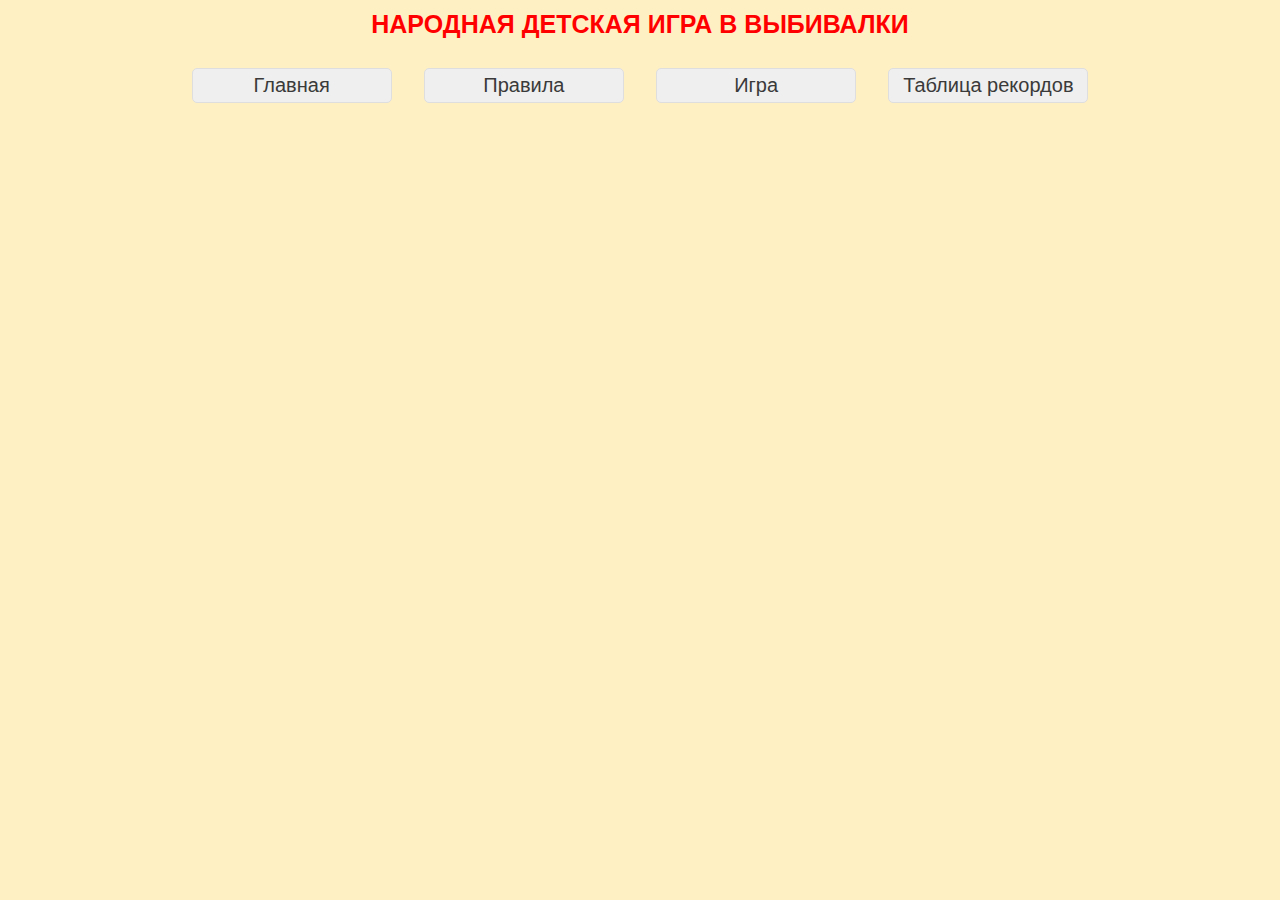
==== game_beater/index.html @ cacd0c14 "Add files via upload" ====
<!DOCTYPE html>
<html lang="en">
<head>
	<meta charset="UTF-8">
	<title>my_site</title>
         <link rel="stylesheet" href="style.css" type="text/css">
         <script src='http://fe.it-academy.by/JQ/jquery.js'></script>
</head>
<body>

<div style='margin: 10px auto; font-size:25px; font-family:Arial; color:red; text-align:center'><b>НАРОДНАЯ ДЕТСКАЯ ИГРА B ВЫБИВАЛКИ</b><br><br>
<input type="button" value="Главная" onclick="switchToMainPage()" id='spaMain'>
<input type="button" value="Правила" onclick="switchToRulesPage()" id = 'spaRules'>
<input type="button" value="Игра" onclick="switchToGamePage()" id = 'spaGame'>
<input type="button" value="Таблица рекордов" onclick="switchToTablePage()" id = 'spaTable'></div>
<div id="IPage">
</div>



<script>
"use strict"; 




// в закладке УРЛа будем хранить разделённые подчёркиваниями слова 
// #Main - главная 
// #Rules - отобразить правила игры
// #Game - игра
// #Table - таблица рекордов

// отслеживаем изменение закладки в УРЛе 
// оно происходит при любом виде навигации 
// в т.ч. при нажатии кнопок браузера ВПЕРЁД/НАЗАД 
window.onhashchange=switchToStateFromURLHash; 

//текущее состояние приложения 
// это Model из MVC 
var SPAState={};
 
 
// вызывается при изменении закладки УРЛа 
// а также при первом открытии страницы 
// читает новое состояние приложения из закладки УРЛа 
// и обновляет ВСЮ вариабельную часть веб-страницы 
// соответственно этому состоянию 
// это упрощённая реализация РОУТИНГА - автоматического выполнения нужных 
// частей кода в зависимости от формы URLа 
// "роутинг" и есть "контроллер" из MVC - управление приложением через URL 

function switchToStateFromURLHash() { 
var URLHash=window.location.hash; 

// убираем из закладки УРЛа решётку 
// (по-хорошему надо ещё убирать восклицательный знак, если есть) 
var stateStr=URLHash.substr(1); 

if ( stateStr!="" ) { // если закладка непустая, читаем из неё состояние и отображаем 
var parts=stateStr.split("_") 
SPAState={ pagename: parts[0] }; 
// первая часть закладки - номер страницы 
} 
else 
SPAState={pagename:'Main'}; // иначе показываем главную страницу
 
console.log('Новое состояние приложения:'); 
console.log(SPAState);
 
// обновляем вариабельную часть страницы под текущее состояние 
// это реализация View из MVC - отображение состояния модели в HTML-код 
var pageHTML=""; 
switch ( SPAState.pagename ) { 
case 'Main': 

function testLoadDataMainHtml() {       
        $.ajax("http://fe.it-academy.by/Sites/0025251/mainPage.html",         
            { type:'GET', dataType:'html', success:dataLoadedMainHtml, error:errorHandlerMainHtml }
        );
    }

    function dataLoadedMainHtml(data) {
        console.log('загруженные через AJAX данные:');
        console.log(data);

        document.getElementById('IPage').innerHTML=data;
    }

    function errorHandlerMainHtml(jqXHR,statusStr,errorStr) {
        alert(statusStr+' '+errorStr);
    }

testLoadDataMainHtml();


break;



case 'Rules':

function testLoadDataHtml() {      
        $.ajax("http://fe.it-academy.by/Sites/0025251/rulesPage.html",          
            { type:'GET', dataType:'html', success:dataLoadedHtml, error:errorHandlerHtml }
        );
    }

    function dataLoadedHtml(data) {
        console.log('загруженные через AJAX данные:');
        console.log(data);

        document.getElementById('IPage').innerHTML=data;
    }

    function errorHandlerHtml(jqXHR,statusStr,errorStr) {
        alert(statusStr+' '+errorStr);
    }

testLoadDataHtml();

break; 


case 'Game':

function testLoadDataGameHtml() {       
        $.ajax("http://fe.it-academy.by/Sites/0025251/gamePage.html",      
            { type:'GET', dataType:'html', success:dataLoadedGameHtml, error:errorHandlerGameHtml }
        );
    }

    function dataLoadedGameHtml(data) {
        console.log('загруженные через AJAX данные:');
        console.log(data);

        document.getElementById('IPage').innerHTML=data;
    }

    function errorHandlerGameHtml(jqXHR,statusStr,errorStr) {
        alert(statusStr+' '+errorStr);
    }

testLoadDataGameHtml();


function testLoadGameScript() {     
        $.ajax("http://fe.it-academy.by/Sites/0025251/game_1.js",       
           { type:'GET', dataType:'script', success:dataLoadedGame, error:errorHandlerGame }           
        );
    }

    function dataLoadedGame(data) {
        console.log('загруженные через AJAX данные:');
        console.log(data);       
    }

    function errorHandlerGame(jqXHR,statusStr,errorStr) {
        alert(statusStr+' '+errorStr);
    }
testLoadGameScript();
 
break;

case 'Table':
pageHTML+="<div id = 'wrapTable'><div id = 'tableRecords'></div></div>";

function testLoadScript_1() {      
        $.ajax("http://fe.it-academy.by/Sites/0025251/tableRecords.js",     
           { type:'GET', dataType:'script', success:dataLoaded_1, error:errorHandler_1 }           
        );
    }

    function dataLoaded_1(data) {
        console.log('загруженные через AJAX данные:');
        console.log(data);        
    }

    function errorHandler_1(jqXHR,statusStr,errorStr) {
        alert(statusStr+' '+errorStr);
    }
testLoadScript_1();


break; 

}

document.getElementById('IPage').innerHTML=pageHTML;
} 



// устанавливает в закладке УРЛа новое состояние приложения 
// и затем устанавливает+отображает это состояние
 
function switchToState(newState) { // устанавливаем закладку УРЛа 
// нужно для правильной работы кнопок навигации браузера 
// (т.к. записывается новый элемент истории просмотренных страниц) 
// и для возможности передачи УРЛа другим лицам
 
var stateStr=newState.pagename;
location.hash=stateStr;
 
// АВТОМАТИЧЕСКИ вызоветсяswitchToStateFromURLHash() 
// т.к. закладка УРЛа изменилась (ЕСЛИ она действительно изменилась) 
} 

function switchToMainPage() { 
switchToState( { pagename:'Main' } ); 
} 


function switchToRulesPage() { 
switchToState( { pagename:'Rules' } ); 
} 

function switchToGamePage() { 
switchToState( { pagename:'Game' } );
} 

function switchToTablePage() { 
switchToState( { pagename:'Table' } );
} 

// переключаемся в состояние, которое сейчас прописано в закладке УРЛ
switchToStateFromURLHash();

</script>


</body>
</html>
---- game_beater/style.css ----
body {
            background: #FFF0C4;
             font-family:Arial;
        }


                #IPage {
                      margin: 0px auto;
                }
                #wrap{
			margin: 20px auto;
			width: 900px;
			height: 700px;
			background: orange;                      
			position: relative;
                        text-align: center;
                        font-size: 40px;
                        font-family:Arial;
                        color:red;
                        overflow: hidden;
		}
                #slider {	
                        
			width: 900px;			
			height: 700px;			
			position: absolute;
			top: -700px;		
			background:#73FFC9;	
			text-align: center;
                        Z-index:200;   
                        opacity:0.8;                     
		}

                 #sliderLose {	
                        
			width: 900px;			
			height: 700px;			
			position: absolute;
			top: -700px;		
			background:#73FFC9;
                        color: blue;	
			text-align: center;
                        Z-index:200;   
                        opacity:0.8;                     
		}

		#wrap1 {
			margin: 50px auto;
			width: 800px;
			height: 500px;
			background: pink;
                        /*background: #FFD8CD;*/
			position: absolute;
                        text-align: center;
                        font-size: 40px;
                        color:red;
                        //Z-index:2;
                        left:50px;
			top: 50px;
                        padding-top:30px;
		}
		#wrap2 {	
                        margin: 30px auto;		
			width: 600px;
			height: 400px;
			position: absolute;
			left:150px;
			top: 150px;
                        //display:none;
                       Z-index:10;        
		}

                #wrap3 {
			margin: 40px auto;
			width: 700px;
			height: 450px;
			/*background:#659400;*/
                        background: black;
			position: absolute;
                        //text-align: center;
                        //font-size: 30px;
                        //color:red;
                        Z-index:100;
                        left:100px;
			top:100px;
                        opacity:0.7;
                        //padding: 100px;                                          
		}

                #wrap4 {
                        margin: 100px auto;
                        width:500px;
                        height: 190px;
			background: #7CD8C4;
                        color:red;
                        font-family:Arial;
                        Z-index:100;
                        left:100px;
			top:250px;
                        opacity:1;
                        //padding: 100px; 
                         /*overflow: hidden;*/                          
		}

                 #start {
                          display:none;
                        }
                  #stop {
                          display:none;
                        }
              
                  #table {
                        display:block; 
                        float:left;                       
                       }
		#myCanvas { 
			/*background: #eee;*/  
                        background: #A9FFFF;                      			
		}


label {
    outline: red solid 0px;
    display: block;
    margin-top: 0px;
    letter-spacing: 3px;
    font-size: 30px;
}

input {
    outline: black solid 0px;
    width: 200px;
    background: #efefef;
    border: 1px solid #dedede;
    padding: 5px;
    /*margin-top: 3px;*/
    font-size: 20px;
    color: #3a3a3a;
    -moz-border-radius: 5px;
    -webkit-border-radius: 5px;
    border-radius: 5px;
}

input:focus:focus {
    border: #97d6eb solid 2px;                    
}



#nameButton {
    outline: green solid 0px;
    //display: block;
    width: 127px;
    height: 35px;
    /*text-indent: -9999px;*/
    border: none;
    margin-top: 20px;
    cursor: pointer;
    color: white;
    //background: #FFC802;
     background: green;
}

#nameButton:hover {
    opacity: 0.9;
}

#spaMain {
        /*margin: 0  30px 0 200px;*/ 
       margin: 0  2% 0 0;  
}

#spaRules {
     /*margin: 0 30px 0 0px;*/
       margin: 0 2% 0 0;
}
#spaGame {
     /*margin: 0 30px 0 0px;*/
      margin: 0 2% 0 0;
}

  #wrapTable {
     margin: 20px auto;
      width: 900px;
	height: 400px;
	background: pink;
	position: relative;
        text-align: center;
        font-size: 40px;
         font-family:Arial;
      color:green;  
      overflow: hidden   
}

 #tableRecords {	
                        
	/*width: 700px;*/			
	/*height: 150px;*/
        width: 900px;
        height: 400px;		
	position: absolute;
        top: -400px;
        /*left: 50%;*/
	/*top: 50%;*/	
        /*transform: translate(-50%,-50%);*/ 	
	background:#73FFC9;	
	text-align: center;
        color: red;
         font-family:Arial;
        Z-index:200;   
         opacity:0.7;
        /*overflow: hidden;*/                    
}

#wrapGameRules {
     margin: 10px auto;
      /*width: 900px;*/
        width: 70%;
	height: 500px;
	background:#FCFF50;
        border: 3px solid red;
        border-radius:10px;
	position: relative;        
        text-align: center;
        font-size: 35px;
        font-family: Arial;
        color:green;     
}
#gameRules {	
                        
	/*width: 700px;*/	
         width: 70%;		
	height: 280px;			
	position: absolute;
        left: 50%;
	top: 50%;	
        transform: translate(-50%,-50%); 	
	background:#46EDFF;
        border: 3px dashed blue;	
	text-align: left;
         font-size: 20px;
        color: red;
        Z-index:200;   
         opacity:0.7;
        /*overflow: hidden;*/                     
}
#wrapMain {
     margin: 10px auto;
      /*width: 900px;*/
        width: 70%;
	height: 400px;
	background: #73FFC9;
        border: 3px solid red;
        border-radius:10px;
	position: relative;        
        text-align: center;
        font-size: 25px;
        font-family: Arial;
        color:blue;     
}
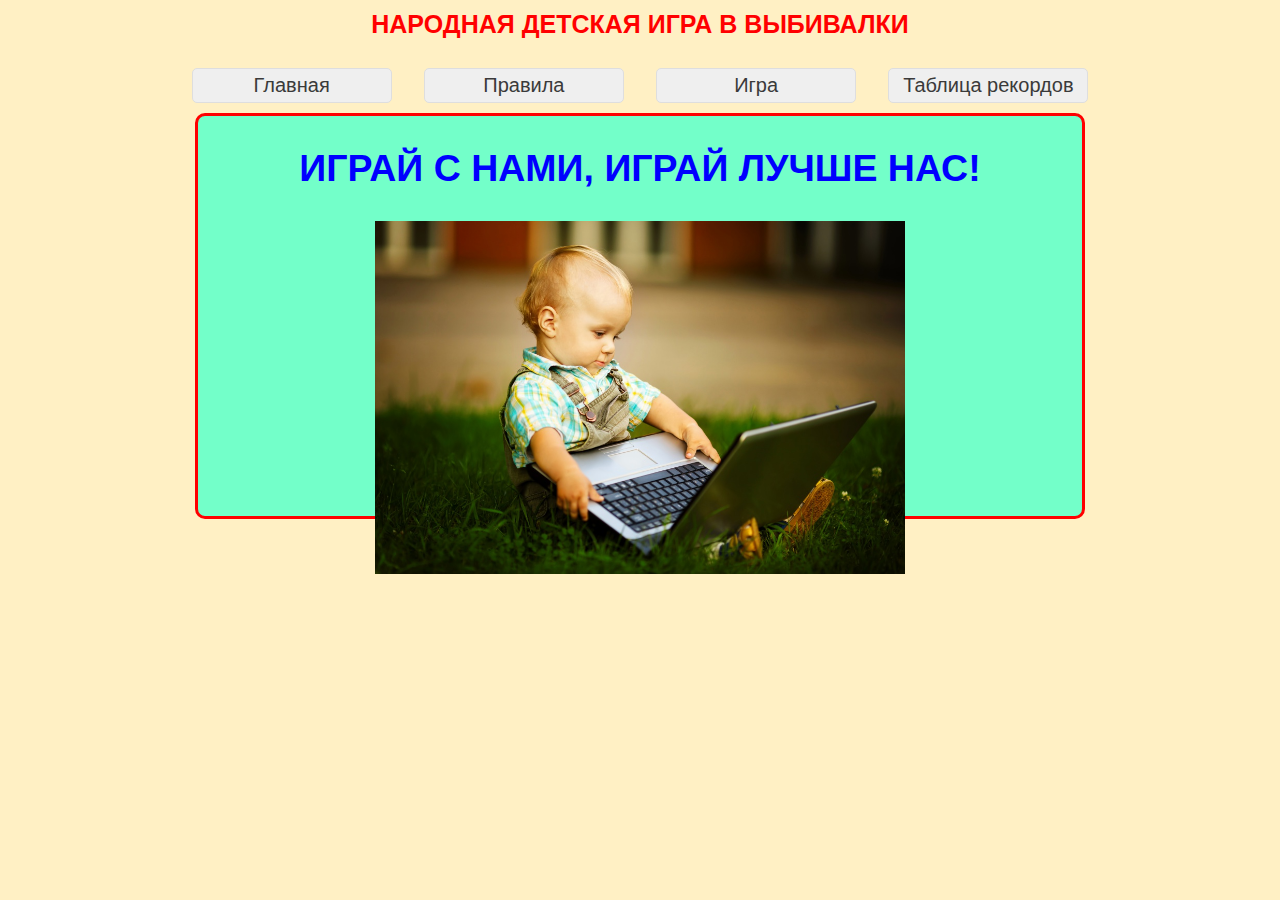
==== commit 0e7bf10a: "Update index.html" ====
--- a/game_beater/index.html
+++ b/game_beater/index.html
@@ -4,7 +4,7 @@
 	<meta charset="UTF-8">
 	<title>my_site</title>
          <link rel="stylesheet" href="style.css" type="text/css">
-         <script src='http://fe.it-academy.by/JQ/jquery.js'></script>
+         <script src="https://ajax.googleapis.com/ajax/libs/jquery/2.2.0/jquery.min.js"></script>
 </head>
 <body>
 
@@ -74,7 +74,7 @@
 case 'Main': 
 
 function testLoadDataMainHtml() {       
-        $.ajax("http://fe.it-academy.by/Sites/0025251/mainPage.html",         
+        $.ajax("https://dmitryrozhkov.github.io/game_beater/mainPage.html",         
             { type:'GET', dataType:'html', success:dataLoadedMainHtml, error:errorHandlerMainHtml }
         );
     }
@@ -100,7 +100,7 @@
 case 'Rules':
 
 function testLoadDataHtml() {      
-        $.ajax("http://fe.it-academy.by/Sites/0025251/rulesPage.html",          
+        $.ajax("https://dmitryrozhkov.github.io/game_beater/rulesPage.html",          
             { type:'GET', dataType:'html', success:dataLoadedHtml, error:errorHandlerHtml }
         );
     }
@@ -124,7 +124,7 @@
 case 'Game':
 
 function testLoadDataGameHtml() {       
-        $.ajax("http://fe.it-academy.by/Sites/0025251/gamePage.html",      
+        $.ajax("https://dmitryrozhkov.github.io/game_beater/gamePage.html",      
             { type:'GET', dataType:'html', success:dataLoadedGameHtml, error:errorHandlerGameHtml }
         );
     }
@@ -144,7 +144,7 @@
 
 
 function testLoadGameScript() {     
-        $.ajax("http://fe.it-academy.by/Sites/0025251/game_1.js",       
+        $.ajax("https://dmitryrozhkov.github.io/game_beater/game_1.js",       
            { type:'GET', dataType:'script', success:dataLoadedGame, error:errorHandlerGame }           
         );
     }
@@ -165,7 +165,7 @@
 pageHTML+="<div id = 'wrapTable'><div id = 'tableRecords'></div></div>";
 
 function testLoadScript_1() {      
-        $.ajax("http://fe.it-academy.by/Sites/0025251/tableRecords.js",     
+        $.ajax("https://dmitryrozhkov.github.io/game_beater/tableRecords.js",     
            { type:'GET', dataType:'script', success:dataLoaded_1, error:errorHandler_1 }           
         );
     }
@@ -229,4 +229,4 @@
 
 
 </body>
-</html>+</html>
